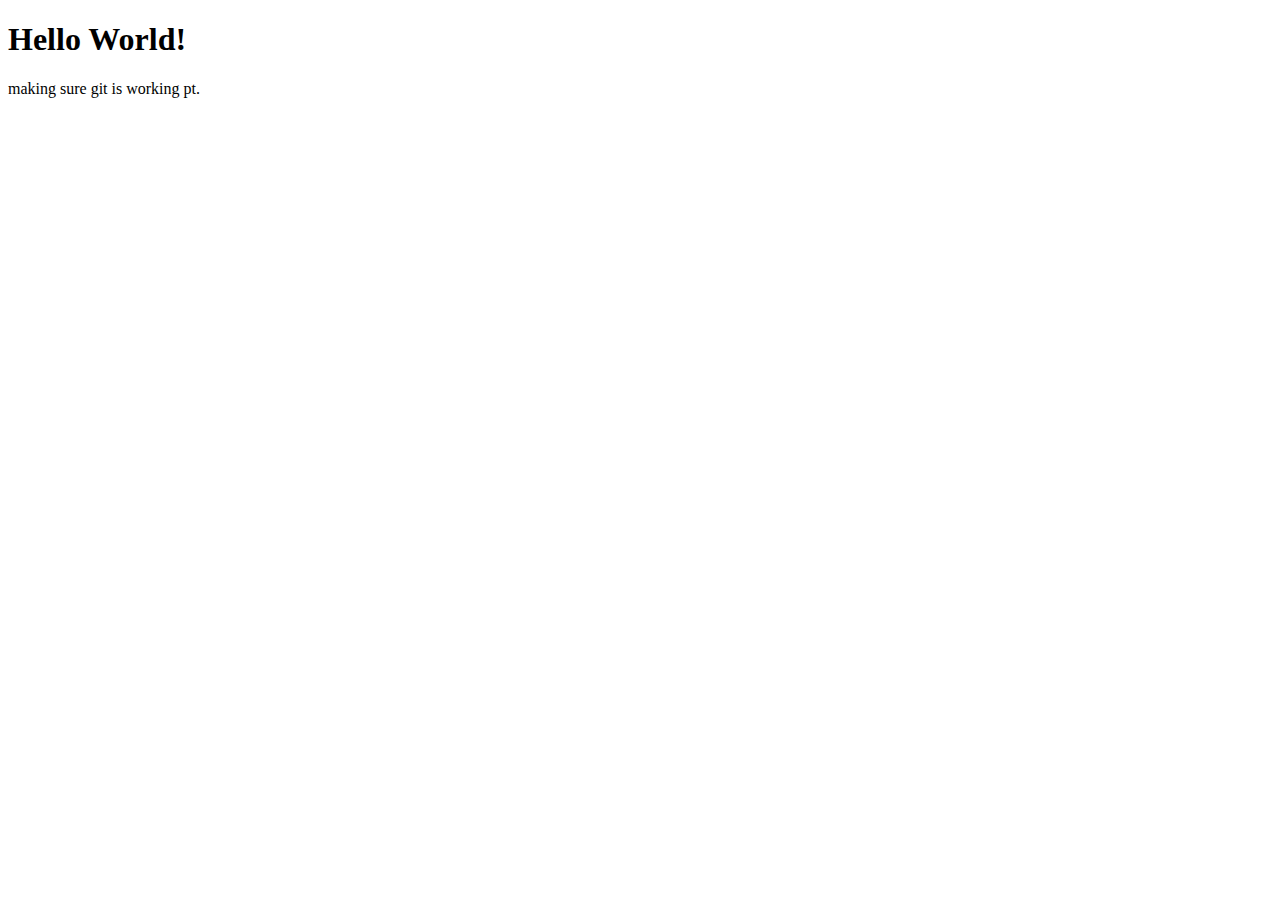
==== html/index.html @ 21bbebb7 "added folders" ====
<!DOCTYPE html>
<html lang="en">
  <head>
    <meta charset="utf-8" />
    <meta http-equiv="X-UA-Compatible" content="IE=edge" />
    <meta name="viewport" content="width=device-width, initial-scale=1" />

    <title>project 3</title>
    <!--
    <link rel="stylesheet" href="style.css" />
    
    <script src="script.js"></script>
    -->
  </head>
  <body>
    <h1>Hello World!</h1>
    <p>making sure git is working pt.</p>
  </body>
</html>
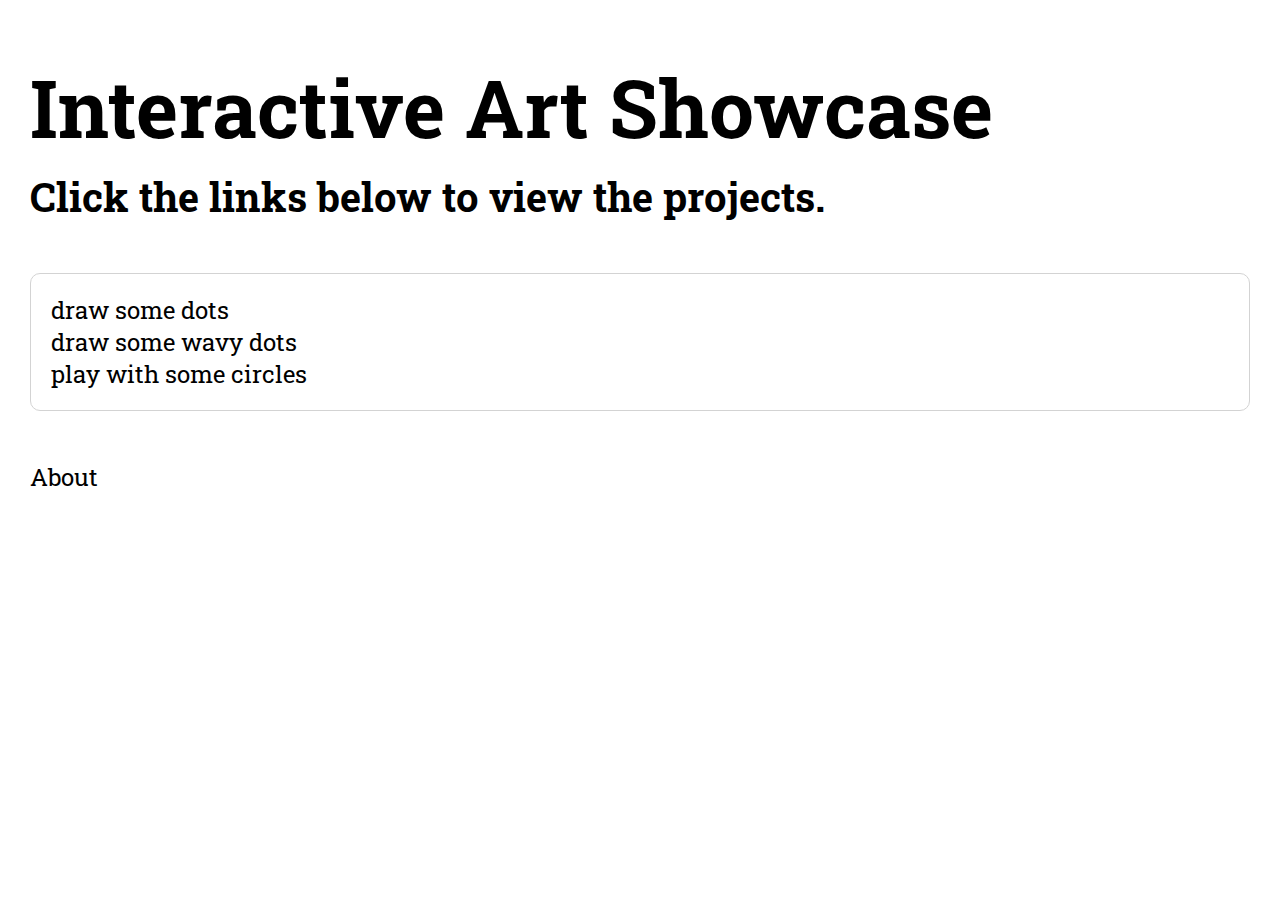
==== commit 60fdc8ed: "just pushing what I have so far" ====
--- a/html/index.html
+++ b/html/index.html
@@ -1,19 +1,29 @@
 <!DOCTYPE html>
 <html lang="en">
-  <head>
-    <meta charset="utf-8" />
-    <meta http-equiv="X-UA-Compatible" content="IE=edge" />
-    <meta name="viewport" content="width=device-width, initial-scale=1" />
 
-    <title>project 3</title>
-    <!--
-    <link rel="stylesheet" href="style.css" />
-    
-    <script src="script.js"></script>
-    -->
-  </head>
-  <body>
-    <h1>Hello World!</h1>
-    <p>making sure git is working pt.</p>
-  </body>
+	<head>
+		<meta charset="utf-8" />
+		<meta http-equiv="X-UA-Compatible" content="IE=edge" />
+		<meta name="viewport" content="width=device-width, initial-scale=1" />
+		
+		<title>project 3</title>
+		
+		<link rel="stylesheet" href="../css/style.css" />
+		<link rel="preconnect" href="https://fonts.gstatic.com">
+    	<link href="https://fonts.googleapis.com/css2?family=Roboto+Slab:wght@300&display=swap" rel="stylesheet">
+	  </head>
+	  
+  	<body>
+		<h1 class="title">Interactive Art Showcase</h1>
+		<h2 class="description">Click the links below to view the projects.</h2>
+
+		<div class="links-box">
+			<a href="../html/dots.html">draw some dots</a> <br>
+			<a href="../html/dotsWave.html">draw some wavy dots</a> <br>
+			<a href="../html/circles.html">play with some circles</a>
+		</div>
+
+		<a href="../html/about.html">About</a>
+	</body>
+	  
 </html>--- a/css/style.css
+++ b/css/style.css
@@ -0,0 +1,39 @@
+body {
+    font-family: 'Roboto Slab', serif;
+    margin-left: 30px;
+    margin-right: 30px;
+}
+
+.title {
+    font-size: 80px;
+    margin-bottom: 10px;
+}
+
+.description {
+    font-size: 40px;
+    margin-top: 0px;
+}
+
+.links-box {
+    border: 1px solid lightgray;
+    border-radius: 10px;
+    padding: 20px;
+    margin-top: 50px;
+    margin-bottom: 50px;
+}
+
+a {
+    font-size: 24px;
+    text-decoration: none;
+    color: black;
+}
+
+a:hover {
+    cursor: pointer;
+    border-bottom: 2px solid black;
+}
+
+p {
+    width: 75%;
+    font-size: 18px;
+}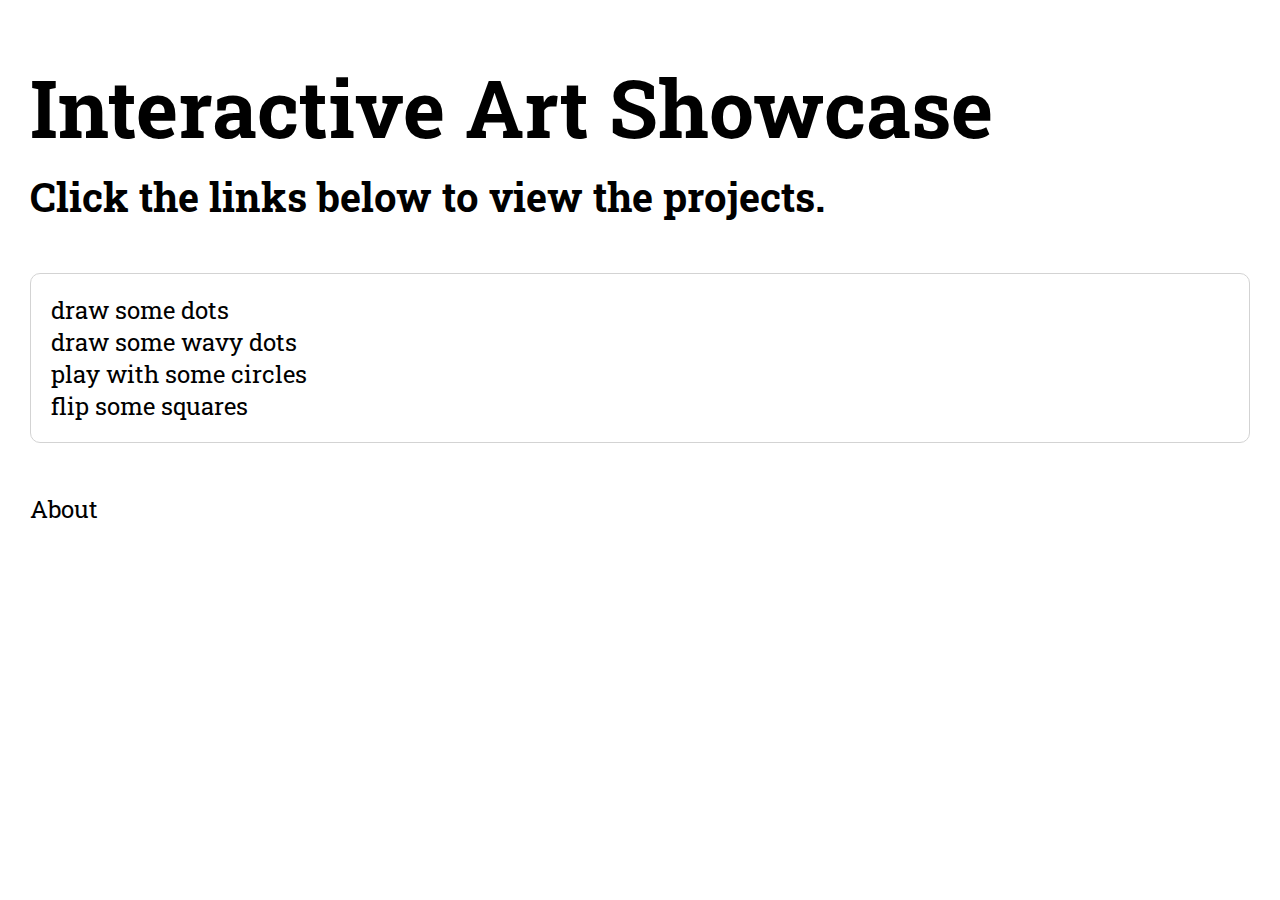
==== commit 5b54e092: "added fourth project" ====
--- a/html/index.html
+++ b/html/index.html
@@ -20,7 +20,8 @@
 		<div class="links-box">
 			<a href="../html/dots.html">draw some dots</a> <br>
 			<a href="../html/dotsWave.html">draw some wavy dots</a> <br>
-			<a href="../html/circles.html">play with some circles</a>
+			<a href="../html/circles.html">play with some circles</a> <br>
+			<a href="../html/squares.html">flip some squares</a>
 		</div>
 
 		<a href="../html/about.html">About</a>
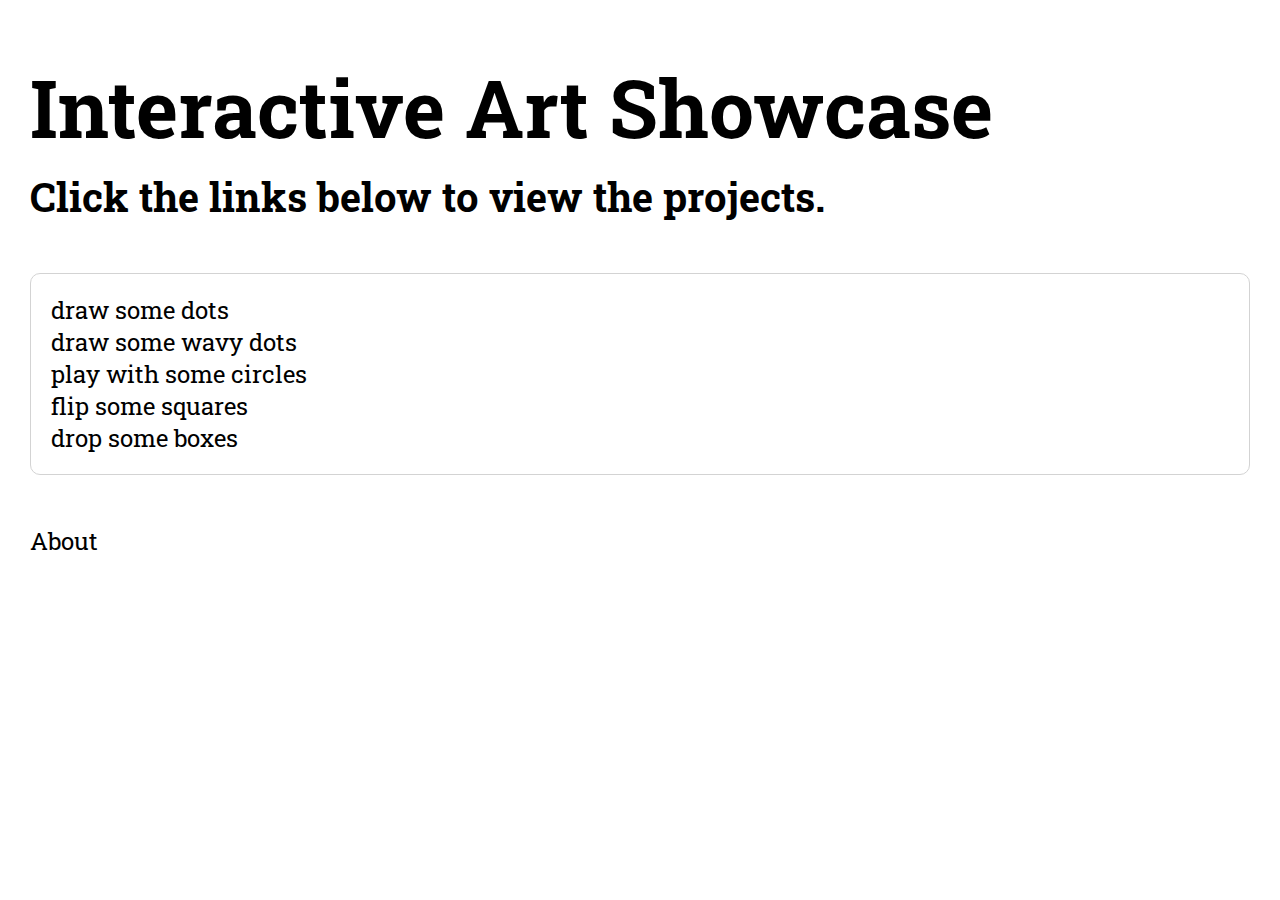
==== commit 15203263: "finished I think" ====
--- a/html/index.html
+++ b/html/index.html
@@ -6,7 +6,7 @@
 		<meta http-equiv="X-UA-Compatible" content="IE=edge" />
 		<meta name="viewport" content="width=device-width, initial-scale=1" />
 		
-		<title>project 3</title>
+		<title>Project 3</title>
 		
 		<link rel="stylesheet" href="../css/style.css" />
 		<link rel="preconnect" href="https://fonts.gstatic.com">
@@ -21,7 +21,8 @@
 			<a href="../html/dots.html">draw some dots</a> <br>
 			<a href="../html/dotsWave.html">draw some wavy dots</a> <br>
 			<a href="../html/circles.html">play with some circles</a> <br>
-			<a href="../html/squares.html">flip some squares</a>
+			<a href="../html/squares.html">flip some squares</a> <br>
+			<a href="../html/boxes.html">drop some boxes</a>
 		</div>
 
 		<a href="../html/about.html">About</a>
